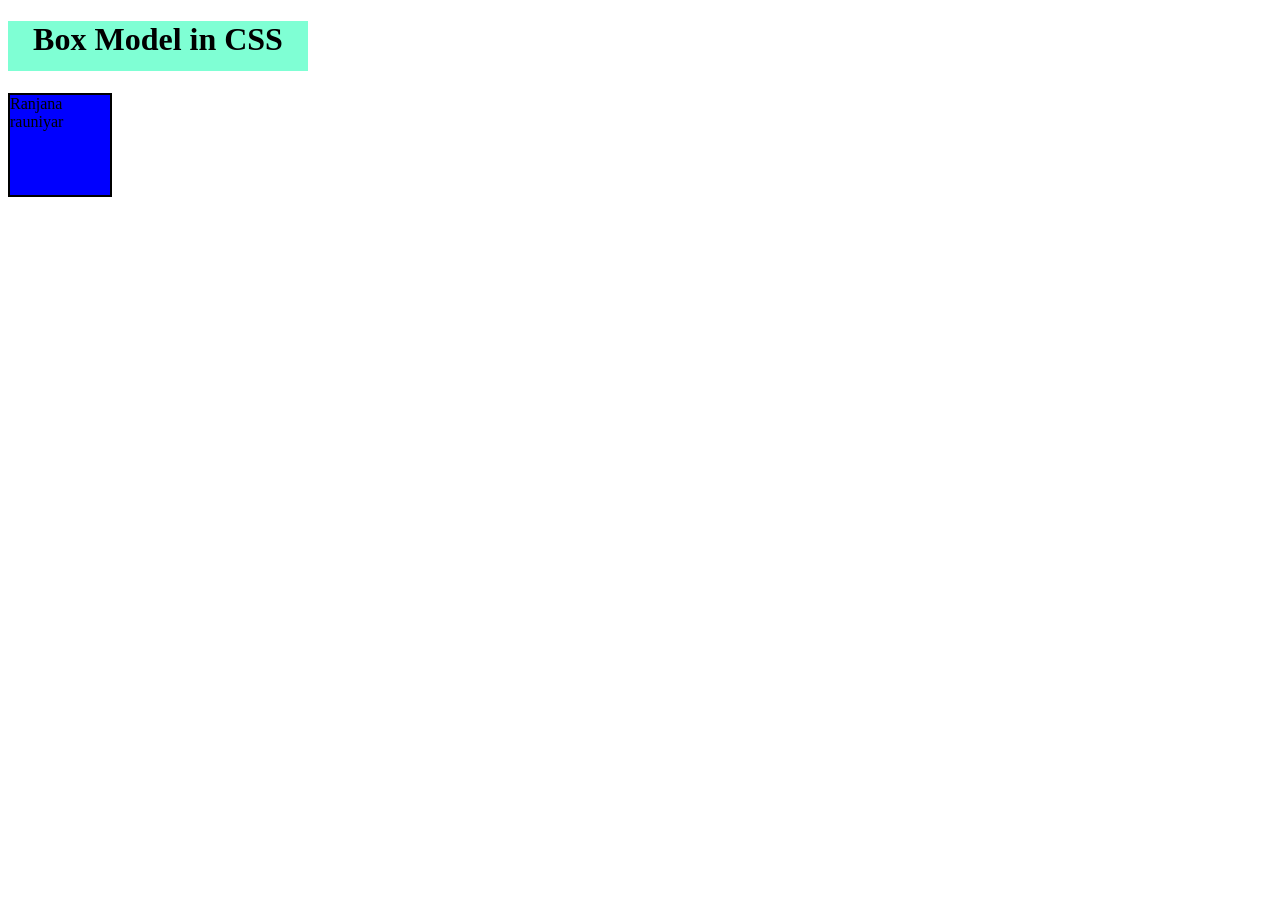
==== Boxmodelindex.html @ 96275929 "border set" ====
<!DOCTYPE html>
<html lang="en">
<head>
    <meta charset="UTF-8">
    <meta name="viewport" content="width=device-width, initial-scale=1.0">
    <link rel="stylesheet" href="style.css">
    <title>Document</title>
</head>
<body>
    <h1>Box Model in CSS</h1>
    <div>
        Ranjana rauniyar
    </div>
</body>
</html>
---- style.css ----
div{
    height: 100px;
    background-color:blue;
    width: 100px;
    border: 2px solid black;
}
h1{
    text-align: center;
    width: 300px;
    height:50px;
    background-color:aquamarine;
    border-width: 2px;
    border-color: black;
}
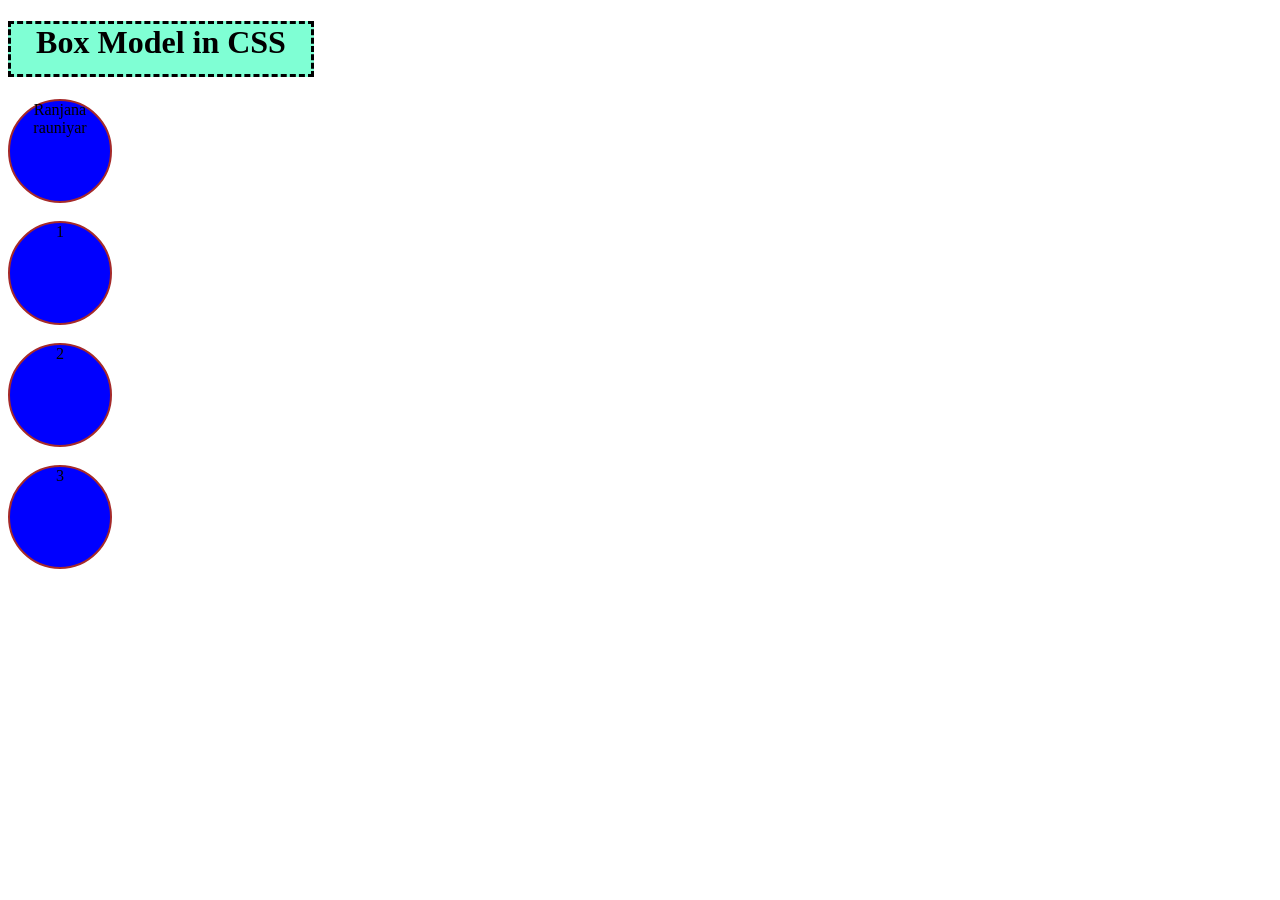
==== commit 55d49cc1: "Border Radius" ====
--- a/Boxmodelindex.html
+++ b/Boxmodelindex.html
@@ -11,5 +11,12 @@
     <div>
         Ranjana rauniyar
     </div>
+<br>
+        <div>1</div>
+<br>
+        <div>2</div>
+<br>
+        <div>3</div>
+    </div>
 </body>
 </html>
--- a/style.css
+++ b/style.css
@@ -2,13 +2,21 @@
     height: 100px;
     background-color:blue;
     width: 100px;
-    border: 2px solid black;
+    /*border-width: 2px;
+    border-style: solid;
+    border-color:red;*/
+    text-align: center;
+    border: 2px solid brown;
+    border-radius:50%;
 }
 h1{
     text-align: center;
     width: 300px;
     height:50px;
     background-color:aquamarine;
-    border-width: 2px;
-    border-color: black;
+    /*border: 2px solid black;
+    border-width:3px;
+    border-style: dashed;*/
+    border: 3px dashed black;
+     text-align: center;
 }
